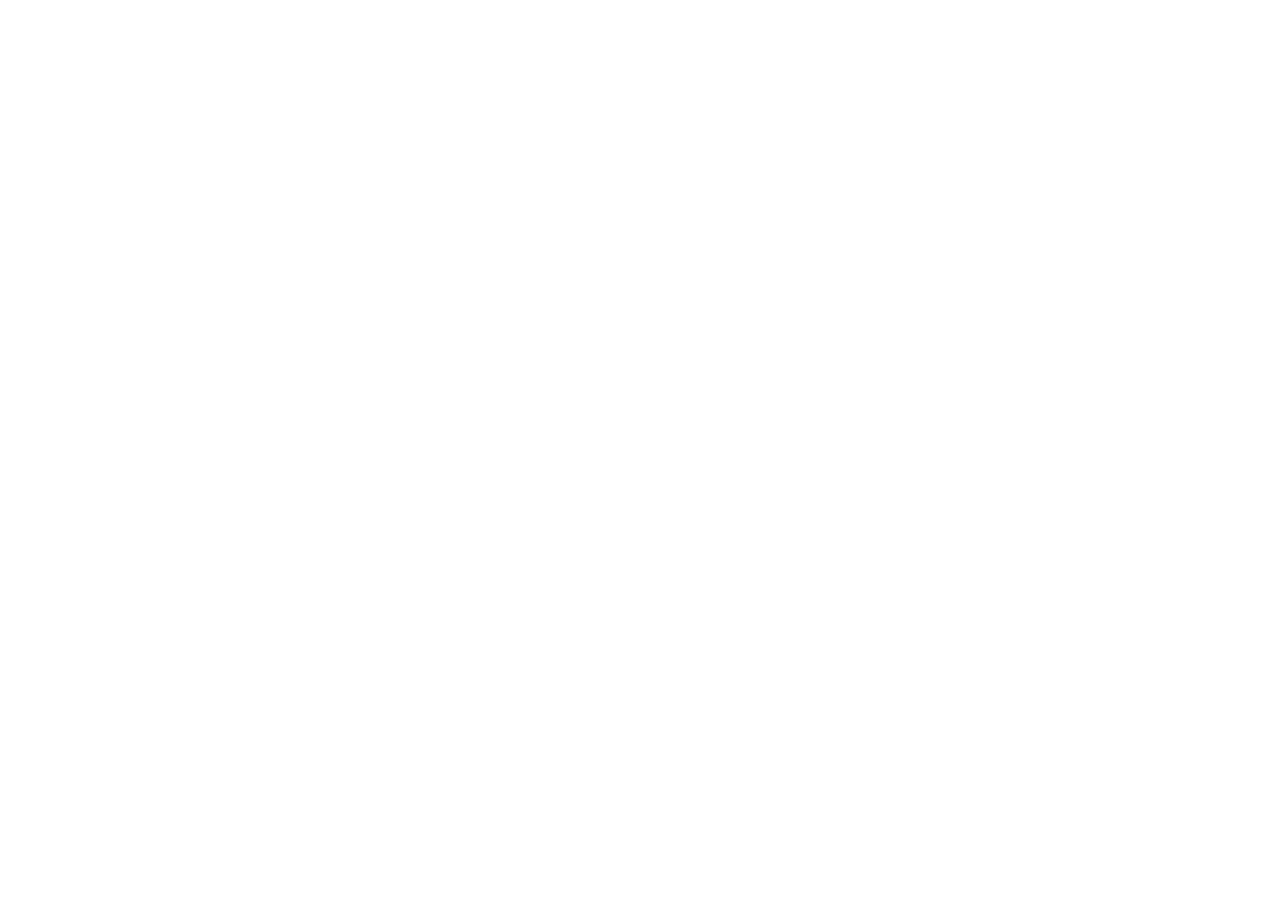
==== kyungil.html @ d0c9ec5f "Update kyungil.html" ====
<!DOCTYPE html>
<html lang="en">
<head>
    <meta charset="UTF-8">
    <script src="./Alert.js"></script>
    <title>Title</title>
</head>
<body>
<div class="suggest-l"></div>
<div class="iphone-l">
    <div class="screen-ll">
        <div id="wrapper">
            <div class="menu-l">
                <canvas data-colors="#69D2E7:#A7DBD8:#E0E4CC:#F38630:#FA6900:#C02942:#542437:#53777A:#ECD078:#FE4365" data-sectionHeight="200" data-contentId="js-content" id="myCanvas1" class="canvas-e"></canvas>
                <div id="js-content" class="content-ll">
                    <div class="section-b"></div>
                    <div class="section-b is-watermellon"></div>
                    <div class="section-b is-fish"></div>
                    <div class="section-b is-donut"></div>
                    <div class="section-b is-icecreame"></div>
                    <div class="section-b is-bananas"></div>
                    <div class="section-b is-drink"></div>
                    <div class="section-b is-candies"></div>
                    <div class="section-b is-pizza"></div>
                    <div class="section-b is-china"></div>
                </div>
            </div>
        </div>
    </div>
</div>
</body>
</html>
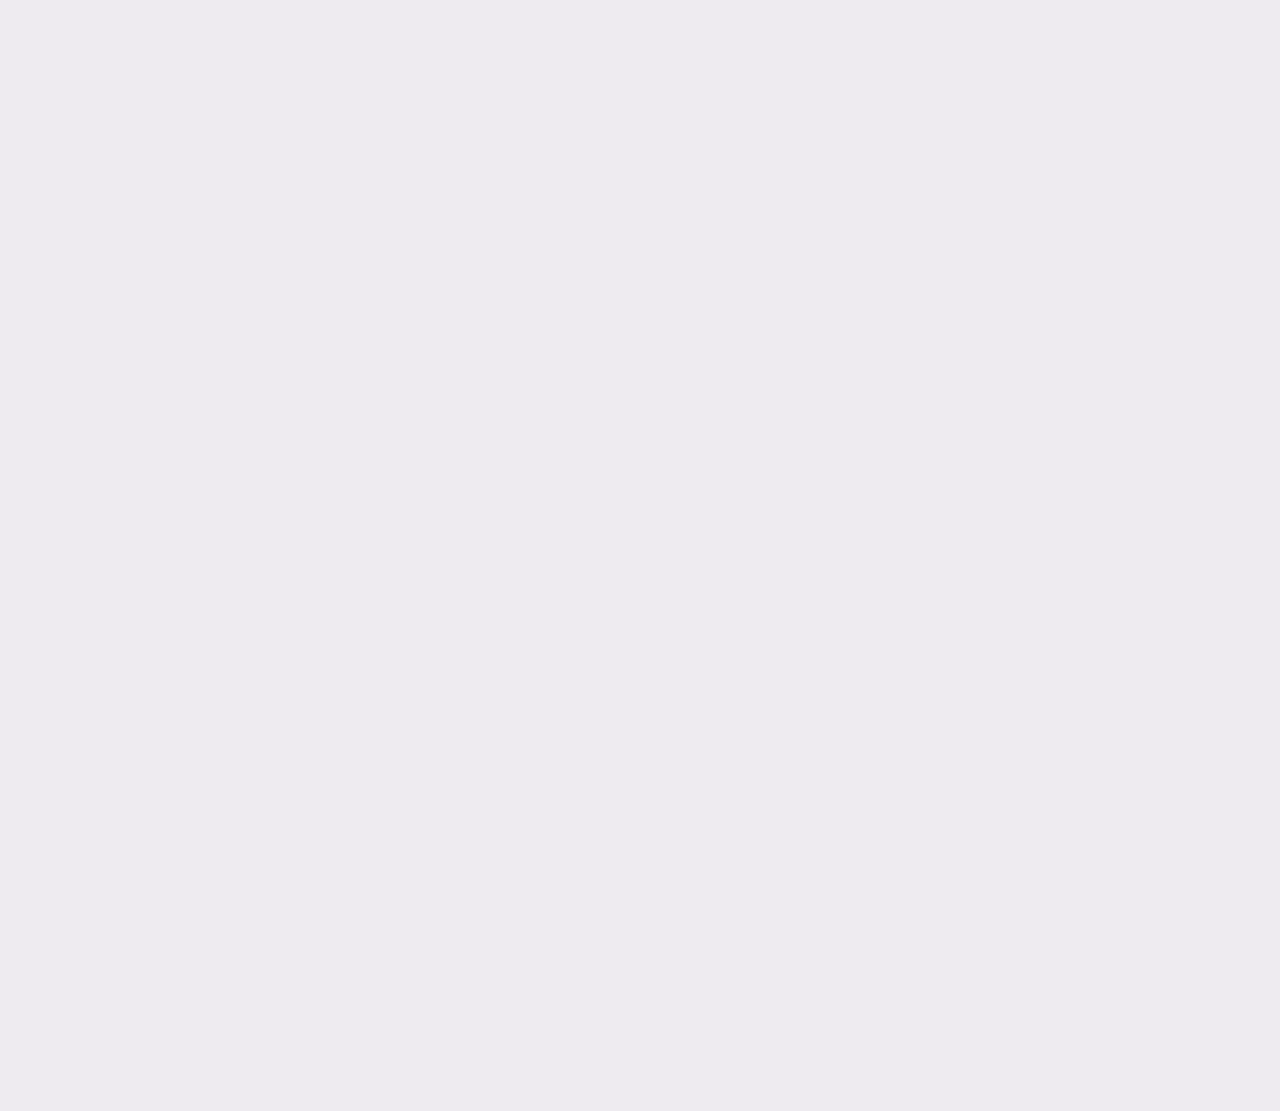
==== commit 59862e88: "Update kyungil.html" ====
--- a/kyungil.html
+++ b/kyungil.html
@@ -2,7 +2,8 @@
 <html lang="en">
 <head>
     <meta charset="UTF-8">
-    <script src="./Alert.js"></script>
+    <script src="kyungil.js"></script>
+    <link rel="stylesheet" href="kyungil.css">
     <title>Title</title>
 </head>
 <body>
--- a/kyungil.css
+++ b/kyungil.css
@@ -0,0 +1,179 @@
+* {
+    -webkit-box-sizing: border-box;
+    -moz-box-sizing: border-box;
+    box-sizing: border-box;
+}
+body,
+html {
+    width: 100%;
+    height: 100%;
+    margin: 0;
+    padding: 0;
+    overflow: auto;
+    font-family: monospace;
+    background-color: #eeebf0;
+    position: relative;
+}
+.suggest-l {
+    width: 300px;
+    height: 300px;
+    background: transparent url("https://s.cdpn.io/6859/suggest.png") no-repeat center center;
+    position: absolute;
+    top: 50%;
+    left: 50%;
+    margin-left: 200px;
+    margin-top: -200px;
+}
+.iphone-l {
+    width: 600px;
+    height: 1061px;
+    margin: 0 auto;
+    margin-top: 50px;
+    background: transparent url("https://s.cdpn.io/6859/iphone.png") no-repeat center center;
+    position: relative;
+}
+.iphone-l > .screen-ll {
+    position: absolute;
+    top: 185px;
+    left: 91px;
+    width: 416px;
+    height: 713px;
+    overflow: hidden;
+}
+.touch {
+    overflow: hidden !important;
+    border: 10px solid #f00;
+}
+#wrapper {
+    position: absolute;
+    left: 0;
+    top: 0;
+    width: 100%;
+    height: 100%;
+    overflow: auto;
+    overflow-x: hidden;
+}
+#wrapper.is-with-scroll {
+    width: 432px;
+}
+#wrapper .menu-l {
+    position: relative;
+}
+
+#wrapper .menu-l.is-loaded{
+    background: #69d2e7;
+    /* Old browsers */
+    /* IE9 SVG, needs conditional override of 'filter' to 'none' */
+    background: -moz-linear-gradient(top, #69d2e7 0%, #69d2e7 50%, #fe4365 51%, #fe4365 100%);
+    /* FF3.6+ */
+    background: -webkit-gradient(linear, left top, left bottom, color-stop(0%, #69d2e7), color-stop(50%, #69d2e7), color-stop(51%, #fe4365), color-stop(100%, #fe4365));
+    /* Chrome,Safari4+ */
+    background: -webkit-linear-gradient(top, #69d2e7 0%, #69d2e7 50%, #fe4365 51%, #fe4365 100%);
+    /* Chrome10+,Safari5.1+ */
+    background: -o-linear-gradient(top, #69d2e7 0%, #69d2e7 50%, #fe4365 51%, #fe4365 100%);
+    /* Opera 11.10+ */
+    background: -ms-linear-gradient(top, #69d2e7 0%, #69d2e7 50%, #fe4365 51%, #fe4365 100%);
+    /* IE10+ */
+    background: linear-gradient(to bottom, #69d2e7 0%, #69d2e7 50%, #fe4365 51%, #fe4365 100%);
+    /* W3C */
+}
+
+#wrapper .content-ll {
+    position: absolute;
+    top: 0;
+    left: 0;
+    width: 100%;
+    height: 100%;
+    overflow: hidden;
+    font-size: 25px;
+    line-height: 30px;
+    -webkit-transform: rotate3d(0, 0, 0);
+    -moz-transform: rotate3d(0, 0, 0);
+    -ms-transform: rotate3d(0, 0, 0);
+    -o-transform: rotate3d(0, 0, 0);
+    transform: rotate3d(0, 0, 0);
+}
+.section-b {
+    height: 200px;
+    position: relative;
+    cursor: pointer;
+}
+.section-b:active:after {
+    width: 76px;
+    height: 76px;
+    margin-top: -38px;
+    margin-left: -38px;
+    background-size: 100% 100%;
+    -webkit-transition: all 0.15s ease-out;
+    -moz-transition: all 0.15s ease-out;
+    -o-transition: all 0.15s ease-out;
+    transition: all 0.15s ease-out;
+}
+.section-b.is-check {
+    z-index: 1;
+    position: fixed;
+    width: 100%;
+    height: 100%;
+    left: 0;
+    top: 0;
+    background-color: #f00;
+}
+.section-b:after {
+    position: absolute;
+    top: 50%;
+    left: 50%;
+    margin-top: -50px;
+    margin-left: -50px;
+    content: '';
+    width: 100px;
+    height: 100px;
+    background: transparent url("https://s.cdpn.io/6859/icecreame.png") no-repeat center center;
+    background-size: 100% 100%;
+}
+.section-b.is-watermellon:after {
+    background: transparent url("https://s.cdpn.io/6859/watermellon.png") no-repeat center center;
+    background-size: 100% 100%;
+}
+.section-b.is-fish:after {
+    background: transparent url("https://s.cdpn.io/6859/fish.png") no-repeat center center;
+    background-size: 100% 100%;
+}
+.section-b.is-donut:after {
+    background: transparent url("https://s.cdpn.io/6859/donut.png") no-repeat center center;
+    background-size: 100% 100%;
+}
+.section-b.is-icecreame:after {
+    background: transparent url("https://s.cdpn.io/6859/icecreame2.png") no-repeat center center;
+    background-size: 100% 100%;
+}
+.section-b.is-bananas:after {
+    background: transparent url("https://s.cdpn.io/6859/bananas.png") no-repeat center center;
+    background-size: 100% 100%;
+}
+.section-b.is-drink:after {
+    background: transparent url("https://s.cdpn.io/6859/drink.png") no-repeat center center;
+    background-size: 100% 100%;
+}
+.section-b.is-candies:after {
+    background: transparent url("https://s.cdpn.io/6859/candies.png") no-repeat center center;
+    background-size: 100% 100%;
+}
+.section-b.is-pizza:after {
+    background: transparent url("https://s.cdpn.io/6859/pizza.png") no-repeat center center;
+    background-size: 100% 100%;
+}
+.section-b.is-china:after {
+    background: transparent url("https://s.cdpn.io/6859/china.png") no-repeat center center;
+    background-size: 100% 100%;
+}
+@media all and (max-width:930px) {
+    .suggest-l {
+        margin-left: -150px;
+        top: 0;
+        margin-top: 0;
+    }
+    .iphone-l {
+        margin: 0 auto;
+        margin-top: 250px;
+    }
+}
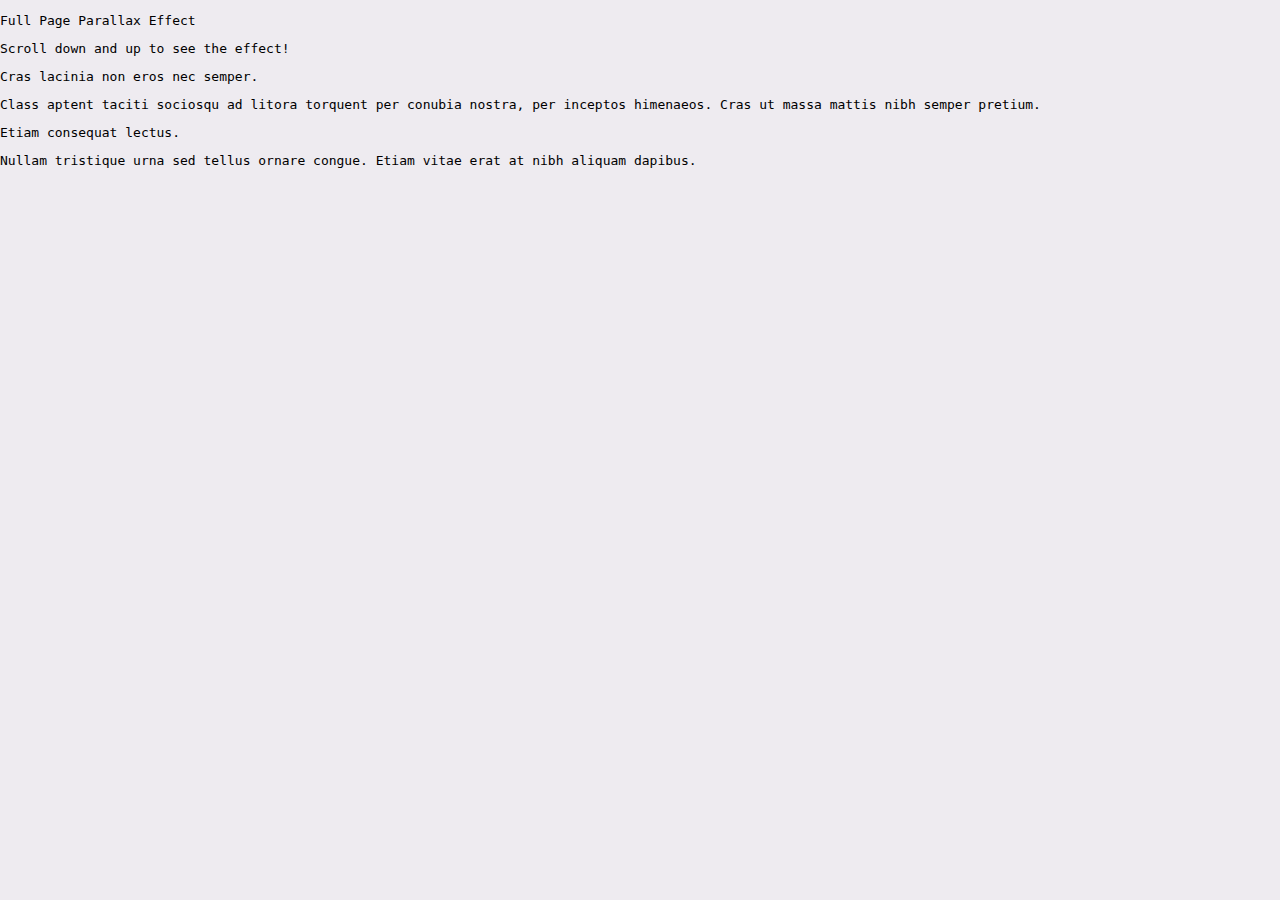
==== commit d90214dc: "Update kyungil.html" ====
--- a/kyungil.html
+++ b/kyungil.html
@@ -7,27 +7,25 @@
     <title>Title</title>
 </head>
 <body>
-<div class="suggest-l"></div>
-<div class="iphone-l">
-    <div class="screen-ll">
-        <div id="wrapper">
-            <div class="menu-l">
-                <canvas data-colors="#69D2E7:#A7DBD8:#E0E4CC:#F38630:#FA6900:#C02942:#542437:#53777A:#ECD078:#FE4365" data-sectionHeight="200" data-contentId="js-content" id="myCanvas1" class="canvas-e"></canvas>
-                <div id="js-content" class="content-ll">
-                    <div class="section-b"></div>
-                    <div class="section-b is-watermellon"></div>
-                    <div class="section-b is-fish"></div>
-                    <div class="section-b is-donut"></div>
-                    <div class="section-b is-icecreame"></div>
-                    <div class="section-b is-bananas"></div>
-                    <div class="section-b is-drink"></div>
-                    <div class="section-b is-candies"></div>
-                    <div class="section-b is-pizza"></div>
-                    <div class="section-b is-china"></div>
-                </div>
-            </div>
+    <div class="container">
+      <section class="background">
+        <div class="content-wrapper">
+          <p class="content-title">Full Page Parallax Effect</p>
+          <p class="content-subtitle">Scroll down and up to see the effect!</p>
         </div>
+      </section>
+      <section class="background">
+        <div class="content-wrapper">
+          <p class="content-title">Cras lacinia non eros nec semper.</p>
+          <p class="content-subtitle">Class aptent taciti sociosqu ad litora torquent per conubia nostra, per inceptos himenaeos. Cras ut massa mattis nibh semper pretium.</p>
+        </div>
+      </section>
+      <section class="background">
+        <div class="content-wrapper">
+          <p class="content-title">Etiam consequat lectus.</p>
+          <p class="content-subtitle">Nullam tristique urna sed tellus ornare congue. Etiam vitae erat at nibh aliquam dapibus.</p>
+        </div>
+      </section>
     </div>
-</div>
 </body>
 </html>
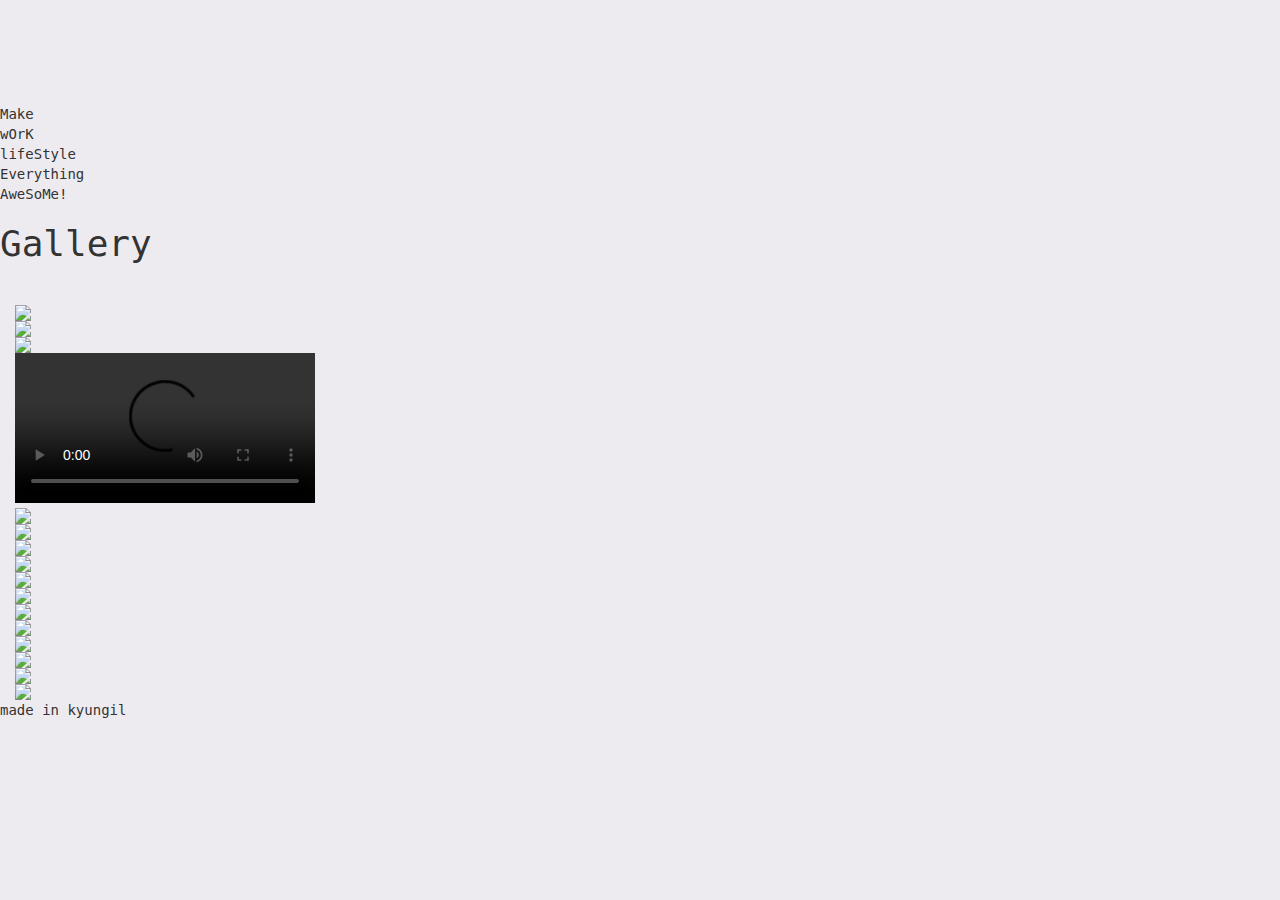
==== commit cd9c8fc0: "Update kyungil.html" ====
--- a/kyungil.html
+++ b/kyungil.html
@@ -1,31 +1,77 @@
-<!DOCTYPE html>
+<!doctype html>
 <html lang="en">
 <head>
     <meta charset="UTF-8">
+    <meta name="viewport"
+          content="width=device-width, user-scalable=no, initial-scale=1.0, maximum-scale=1.0, minimum-scale=1.0">
+    <meta http-equiv="X-UA-Compatible" content="ie=edge">
+    <title>Document</title>
+    <script src="https://cdnjs.cloudflare.com/ajax/libs/jquery/2.2.2/jquery.min.js"></script>
+    <script src="https://maxcdn.bootstrapcdn.com/bootstrap/3.3.6/js/bootstrap.min.js"></script>
+    <link href='https://fonts.googleapis.com/css?family=Satisfy' rel='stylesheet' type='text/css'>
+    <link rel="stylesheet" href="https://maxcdn.bootstrapcdn.com/bootstrap/3.3.6/css/bootstrap.min.css">
+    <link rel="stylesheet" href="https://cdnjs.cloudflare.com/ajax/libs/animate.css/3.5.1/animate.min.css">
+    <link rel="stylesheet" href="kyungil.css">
+
     <script src="kyungil.js"></script>
-    <link rel="stylesheet" href="kyungil.css">
-    <title>Title</title>
 </head>
 <body>
-    <div class="container">
-      <section class="background">
-        <div class="content-wrapper">
-          <p class="content-title">Full Page Parallax Effect</p>
-          <p class="content-subtitle">Scroll down and up to see the effect!</p>
+<div class="head">
+    <div class="load">
+        <hr/><hr/><hr/><hr/>
+    </div>
+    <div id=container>
+        Make
+        <div id=flip>
+            <div><div>wOrK</div></div>
+            <div><div>lifeStyle</div></div>
+            <div><div>Everything</div></div>
         </div>
-      </section>
-      <section class="background">
-        <div class="content-wrapper">
-          <p class="content-title">Cras lacinia non eros nec semper.</p>
-          <p class="content-subtitle">Class aptent taciti sociosqu ad litora torquent per conubia nostra, per inceptos himenaeos. Cras ut massa mattis nibh semper pretium.</p>
-        </div>
-      </section>
-      <section class="background">
-        <div class="content-wrapper">
-          <p class="content-title">Etiam consequat lectus.</p>
-          <p class="content-subtitle">Nullam tristique urna sed tellus ornare congue. Etiam vitae erat at nibh aliquam dapibus.</p>
-        </div>
-      </section>
+        AweSoMe!
     </div>
+</div>
+<div class="body">
+   <div>
+       <h1>Gallery</h1><hr>
+       <div id="gallery" class="container-fluid">
+           <img src="https://source.unsplash.com/1600x1200?female,portrait" class="img-responsive">
+           <img src="https://source.unsplash.com/1024x768?female,portrait" class="img-responsive">
+           <img src="https://source.unsplash.com/1366x768?female,portrait" class="img-responsive">
+           <video class="vid" controls>
+               <source src="http://commondatastorage.googleapis.com/gtv-videos-bucket/sample/BigBuckBunny.mp4" type="video/mp4">
+               </source>
+           </video>
+           <img src="https://source.unsplash.com/1920x1080?female,portrait" class="img-responsive">
+           <img src="https://source.unsplash.com/640x360?female,portrait" class="img-responsive">
+           <img src="https://source.unsplash.com/320x640?female,portrait" class="img-responsive">
+           <img src="https://source.unsplash.com/1200x1600?female,portrait" class="card img-responsive">
+           <img src="https://source.unsplash.com/800x600?female,portrait" class="img-responsive">
+           <img src="https://source.unsplash.com/600x800?female,portrait" class="img-responsive">
+           <img src="https://source.unsplash.com/400x600?female,portrait" class="img-responsive">
+           <img src="https://source.unsplash.com/600x400?female,portrait" class="img-responsive">
+           <img src="https://source.unsplash.com/1100x1600?female,portrait" class="img-responsive">
+           <img src="https://source.unsplash.com/1600x1100?female,portrait" class="img-responsive">
+           <img src="https://source.unsplash.com/992x768?female,portrait" class="img-responsive">
+           <img src="https://source.unsplash.com/768x992?female,portrait" class="img-responsive">
+
+       </div>
+
+       <div id="myModal" class="modal fade" role="dialog">
+           <div class="modal-dialog">
+
+               <!-- Modal content-->
+               <div class="modal-content">
+                   <div class="modal-body">
+                   </div>
+               </div>
+
+           </div>
+       </div>
+   </div>
+</div>
+
+
+<p>made in kyungil</p>
+
 </body>
 </html>
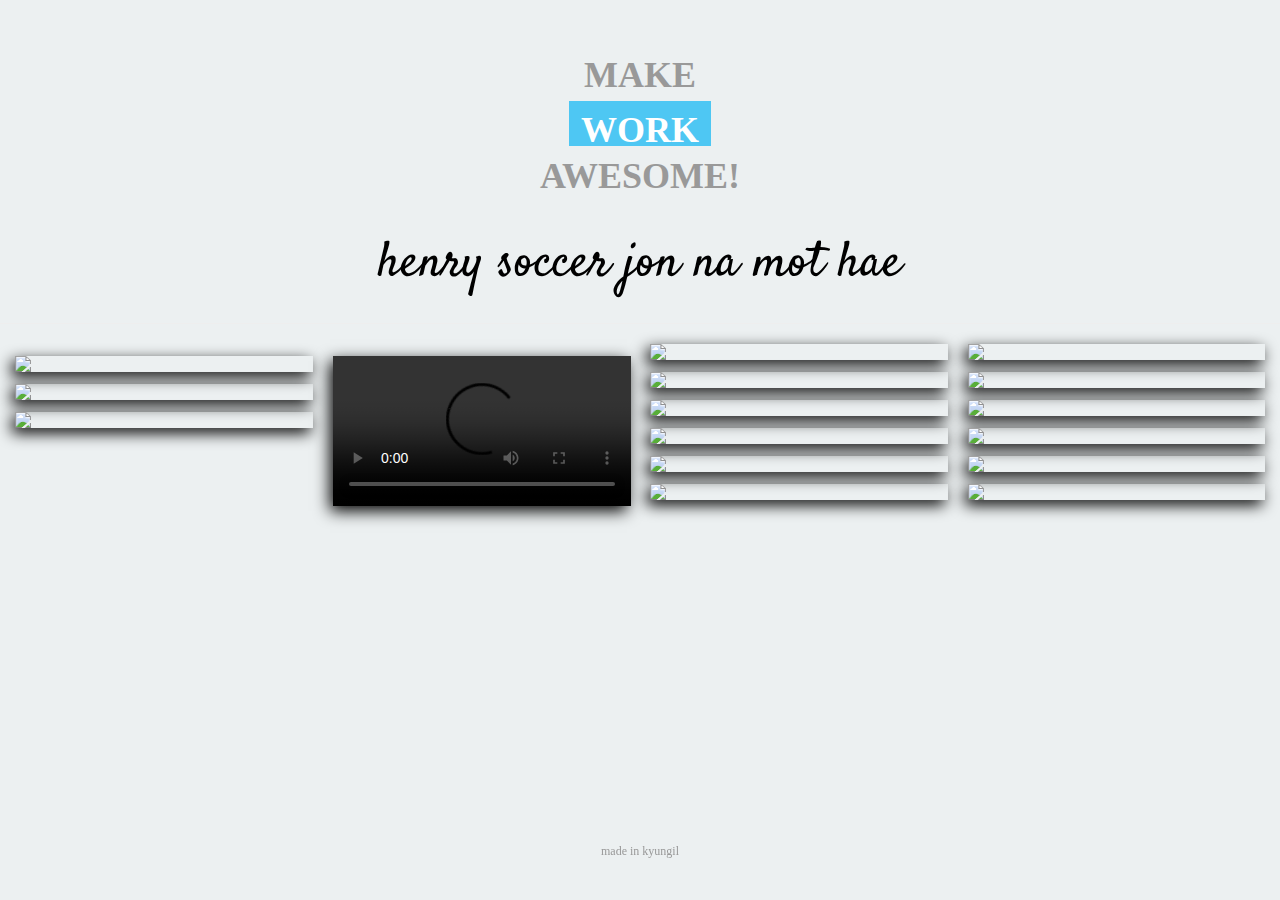
==== commit 906a67ea: "Update kyungil.html" ====
--- a/kyungil.html
+++ b/kyungil.html
@@ -32,7 +32,7 @@
 </div>
 <div class="body">
    <div>
-       <h1>Gallery</h1><hr>
+       <h1>henry soccer jon na mot hae</h1><hr>
        <div id="gallery" class="container-fluid">
            <img src="https://source.unsplash.com/1600x1200?female,portrait" class="img-responsive">
            <img src="https://source.unsplash.com/1024x768?female,portrait" class="img-responsive">
--- a/kyungil.css
+++ b/kyungil.css
@@ -1,179 +1,156 @@
-* {
-    -webkit-box-sizing: border-box;
-    -moz-box-sizing: border-box;
-    box-sizing: border-box;
+body{background:#ECF0F1}
+
+/*뻉뺑이*/
+.load{
+    position:relative;
+    top:50%;
+    left:50%;
+    transform:translate(-50%, -50%);
+    /*change these sizes to fit into your project*/
+    width:50px;
+    height:50px;
 }
-body,
-html {
-    width: 100%;
-    height: 100%;
-    margin: 0;
-    padding: 0;
-    overflow: auto;
-    font-family: monospace;
-    background-color: #eeebf0;
-    position: relative;
-}
-.suggest-l {
-    width: 300px;
-    height: 300px;
-    background: transparent url("https://s.cdpn.io/6859/suggest.png") no-repeat center center;
-    position: absolute;
-    top: 50%;
-    left: 50%;
-    margin-left: 200px;
-    margin-top: -200px;
-}
-.iphone-l {
-    width: 600px;
-    height: 1061px;
-    margin: 0 auto;
-    margin-top: 50px;
-    background: transparent url("https://s.cdpn.io/6859/iphone.png") no-repeat center center;
-    position: relative;
-}
-.iphone-l > .screen-ll {
-    position: absolute;
-    top: 185px;
-    left: 91px;
-    width: 416px;
-    height: 713px;
-    overflow: hidden;
-}
-.touch {
-    overflow: hidden !important;
-    border: 10px solid #f00;
-}
-#wrapper {
-    position: absolute;
-    left: 0;
-    top: 0;
-    width: 100%;
-    height: 100%;
-    overflow: auto;
-    overflow-x: hidden;
-}
-#wrapper.is-with-scroll {
-    width: 432px;
-}
-#wrapper .menu-l {
-    position: relative;
+.load hr{border:0;margin:0;width:40%;height:40%;position:absolute;border-radius:50%;animation:spin 2s ease infinite}
+
+.load :first-child{background:#19A68C;animation-delay:-1.5s}
+.load :nth-child(2){background:#F63D3A;animation-delay:-1s}
+.load :nth-child(3){background:#FDA543;animation-delay:-0.5s}
+.load :last-child{background:#193B48}
+
+@keyframes spin{
+    0%,100%{transform:translate(0)}
+    25%{transform:translate(160%)}
+    50%{transform:translate(160%, 160%)}
+    75%{transform:translate(0, 160%)}
 }
 
-#wrapper .menu-l.is-loaded{
-    background: #69d2e7;
-    /* Old browsers */
-    /* IE9 SVG, needs conditional override of 'filter' to 'none' */
-    background: -moz-linear-gradient(top, #69d2e7 0%, #69d2e7 50%, #fe4365 51%, #fe4365 100%);
-    /* FF3.6+ */
-    background: -webkit-gradient(linear, left top, left bottom, color-stop(0%, #69d2e7), color-stop(50%, #69d2e7), color-stop(51%, #fe4365), color-stop(100%, #fe4365));
-    /* Chrome,Safari4+ */
-    background: -webkit-linear-gradient(top, #69d2e7 0%, #69d2e7 50%, #fe4365 51%, #fe4365 100%);
-    /* Chrome10+,Safari5.1+ */
-    background: -o-linear-gradient(top, #69d2e7 0%, #69d2e7 50%, #fe4365 51%, #fe4365 100%);
-    /* Opera 11.10+ */
-    background: -ms-linear-gradient(top, #69d2e7 0%, #69d2e7 50%, #fe4365 51%, #fe4365 100%);
-    /* IE10+ */
-    background: linear-gradient(to bottom, #69d2e7 0%, #69d2e7 50%, #fe4365 51%, #fe4365 100%);
-    /* W3C */
+/*안내문*/
+@import url('https://fonts.googleapis.com/css?family=Roboto:700');
+
+body {
+    margin:0px;
+    font-family:'Roboto';
+    text-align:center;
 }
 
-#wrapper .content-ll {
-    position: absolute;
-    top: 0;
-    left: 0;
-    width: 100%;
-    height: 100%;
-    overflow: hidden;
-    font-size: 25px;
-    line-height: 30px;
-    -webkit-transform: rotate3d(0, 0, 0);
-    -moz-transform: rotate3d(0, 0, 0);
-    -ms-transform: rotate3d(0, 0, 0);
-    -o-transform: rotate3d(0, 0, 0);
-    transform: rotate3d(0, 0, 0);
+#container {
+    color:#999;
+    text-transform: uppercase;
+    font-size:36px;
+    font-weight:bold;
+    padding-top:200px;
+    position:fixed;
+    width:100%;
+    bottom:80%;
+    display:contents;
 }
-.section-b {
-    height: 200px;
-    position: relative;
-    cursor: pointer;
+
+#flip {
+    height:50px;
+    overflow:hidden;
 }
-.section-b:active:after {
-    width: 76px;
-    height: 76px;
-    margin-top: -38px;
-    margin-left: -38px;
-    background-size: 100% 100%;
-    -webkit-transition: all 0.15s ease-out;
-    -moz-transition: all 0.15s ease-out;
-    -o-transition: all 0.15s ease-out;
-    transition: all 0.15s ease-out;
+
+#flip > div > div {
+    color:#fff;
+    padding:4px 12px;
+    height:45px;
+    margin-bottom:45px;
+    display:inline-block;
 }
-.section-b.is-check {
-    z-index: 1;
-    position: fixed;
-    width: 100%;
-    height: 100%;
-    left: 0;
-    top: 0;
-    background-color: #f00;
+
+#flip div:first-child {
+    animation: show 5s linear infinite;
 }
-.section-b:after {
-    position: absolute;
-    top: 50%;
-    left: 50%;
-    margin-top: -50px;
-    margin-left: -50px;
-    content: '';
-    width: 100px;
-    height: 100px;
-    background: transparent url("https://s.cdpn.io/6859/icecreame.png") no-repeat center center;
-    background-size: 100% 100%;
+
+#flip div div {
+    background:#42c58a;
 }
-.section-b.is-watermellon:after {
-    background: transparent url("https://s.cdpn.io/6859/watermellon.png") no-repeat center center;
-    background-size: 100% 100%;
+#flip div:first-child div {
+    background:#4ec7f3;
 }
-.section-b.is-fish:after {
-    background: transparent url("https://s.cdpn.io/6859/fish.png") no-repeat center center;
-    background-size: 100% 100%;
+#flip div:last-child div {
+    background:#DC143C;
 }
-.section-b.is-donut:after {
-    background: transparent url("https://s.cdpn.io/6859/donut.png") no-repeat center center;
-    background-size: 100% 100%;
+
+@keyframes show {
+    0% {margin-top:-270px;}
+    5% {margin-top:-180px;}
+    33% {margin-top:-180px;}
+    38% {margin-top:-90px;}
+    66% {margin-top:-90px;}
+    71% {margin-top:0px;}
+    99.99% {margin-top:0px;}
+    100% {margin-top:-270px;}
 }
-.section-b.is-icecreame:after {
-    background: transparent url("https://s.cdpn.io/6859/icecreame2.png") no-repeat center center;
-    background-size: 100% 100%;
+
+p {
+    position:fixed;
+    width:100%;
+    bottom:30px;
+    font-size:12px;
+    color:#999;
+    margin-top:200px;
 }
-.section-b.is-bananas:after {
-    background: transparent url("https://s.cdpn.io/6859/bananas.png") no-repeat center center;
-    background-size: 100% 100%;
+
+/*갤러리*/
+h1{
+    font-family: Satisfy;
+    font-size:50px;
+    text-align:center;
+    color:black;
+    padding:1%;
 }
-.section-b.is-drink:after {
-    background: transparent url("https://s.cdpn.io/6859/drink.png") no-repeat center center;
-    background-size: 100% 100%;
+#gallery{
+    -webkit-column-count:4;
+    -moz-column-count:4;
+    column-count:4;
+
+    -webkit-column-gap:20px;
+    -moz-column-gap:20px;
+    column-gap:20px;
 }
-.section-b.is-candies:after {
-    background: transparent url("https://s.cdpn.io/6859/candies.png") no-repeat center center;
-    background-size: 100% 100%;
-}
-.section-b.is-pizza:after {
-    background: transparent url("https://s.cdpn.io/6859/pizza.png") no-repeat center center;
-    background-size: 100% 100%;
-}
-.section-b.is-china:after {
-    background: transparent url("https://s.cdpn.io/6859/china.png") no-repeat center center;
-    background-size: 100% 100%;
-}
-@media all and (max-width:930px) {
-    .suggest-l {
-        margin-left: -150px;
-        top: 0;
-        margin-top: 0;
-    }
-    .iphone-l {
-        margin: 0 auto;
-        margin-top: 250px;
+@media (max-width:1200px){
+    #gallery{
+        -webkit-column-count:3;
+        -moz-column-count:3;
+        column-count:3;
+
+        -webkit-column-gap:20px;
+        -moz-column-gap:20px;
+        column-gap:20px;
     }
 }
+@media (max-width:800px){
+    #gallery{
+        -webkit-column-count:2;
+        -moz-column-count:2;
+        column-count:2;
+
+        -webkit-column-gap:20px;
+        -moz-column-gap:20px;
+        column-gap:20px;
+    }
+}
+@media (max-width:600px){
+    #gallery{
+        -webkit-column-count:1;
+        -moz-column-count:1;
+        column-count:1;
+    }
+}
+#gallery img,#gallery video {
+    width:100%;
+    height:auto;
+    margin: 4% auto;
+    box-shadow:-3px 5px 15px #000;
+    cursor: pointer;
+    -webkit-transition: all 0.2s;
+    transition: all 0.2s;
+}
+.modal-img,.model-vid{
+    width:100%;
+    height:auto;
+}
+.modal-body{
+    padding:0px;
+}
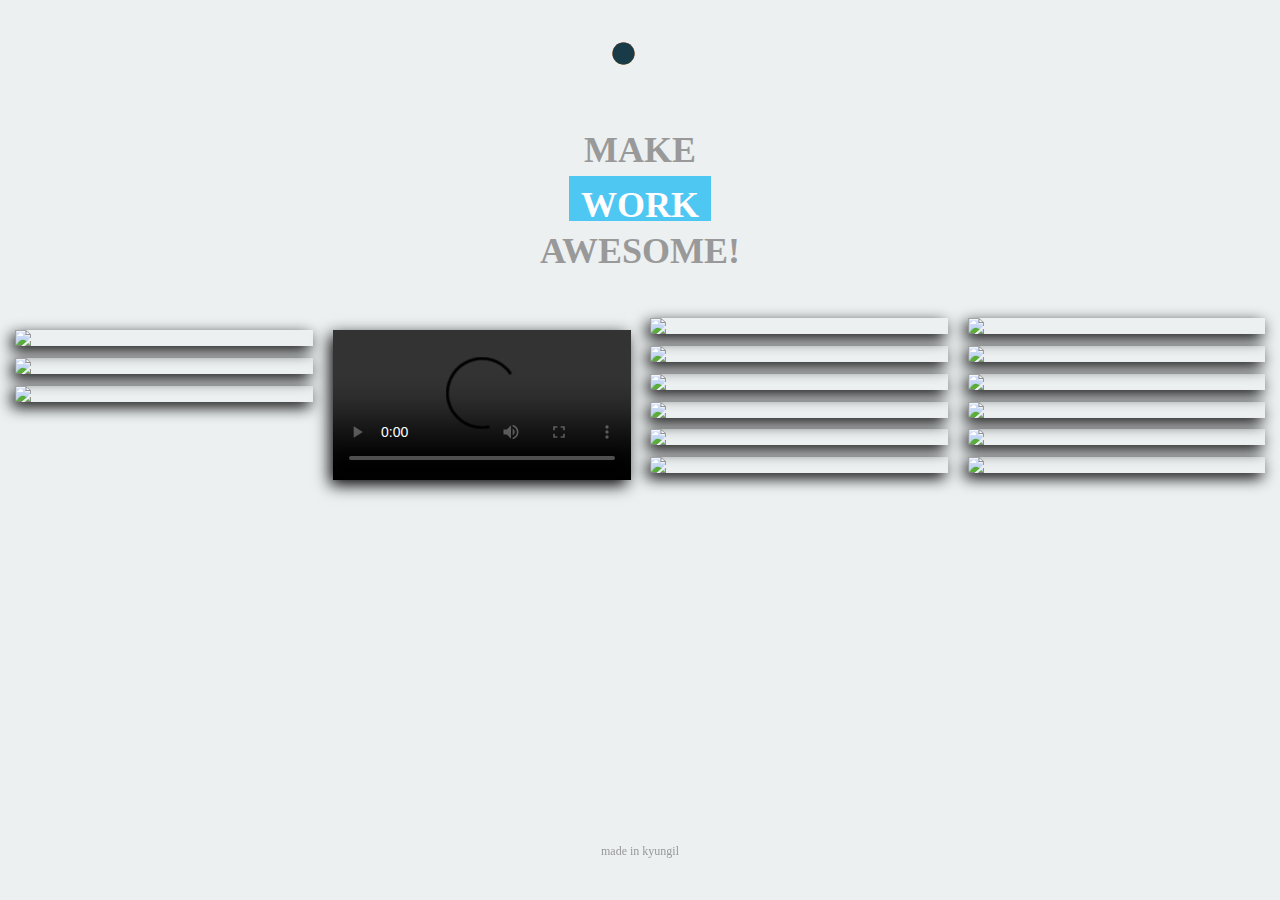
==== commit 2b7af5cf: "Update kyungil.html" ====
--- a/kyungil.html
+++ b/kyungil.html
@@ -32,7 +32,7 @@
 </div>
 <div class="body">
    <div>
-       <h1>henry soccer jon na mot hae</h1><hr>
+       
        <div id="gallery" class="container-fluid">
            <img src="https://source.unsplash.com/1600x1200?female,portrait" class="img-responsive">
            <img src="https://source.unsplash.com/1024x768?female,portrait" class="img-responsive">
--- a/kyungil.css
+++ b/kyungil.css
@@ -1,14 +1,19 @@
 body{background:#ECF0F1}
+
+.head {
+    margin-bottom: 40px;
+}
 
 /*뻉뺑이*/
 .load{
+    margin-top: 70px;
     position:relative;
     top:50%;
     left:50%;
     transform:translate(-50%, -50%);
     /*change these sizes to fit into your project*/
-    width:50px;
-    height:50px;
+    width:55px;
+    height:55px;
 }
 .load hr{border:0;margin:0;width:40%;height:40%;position:absolute;border-radius:50%;animation:spin 2s ease infinite}
 
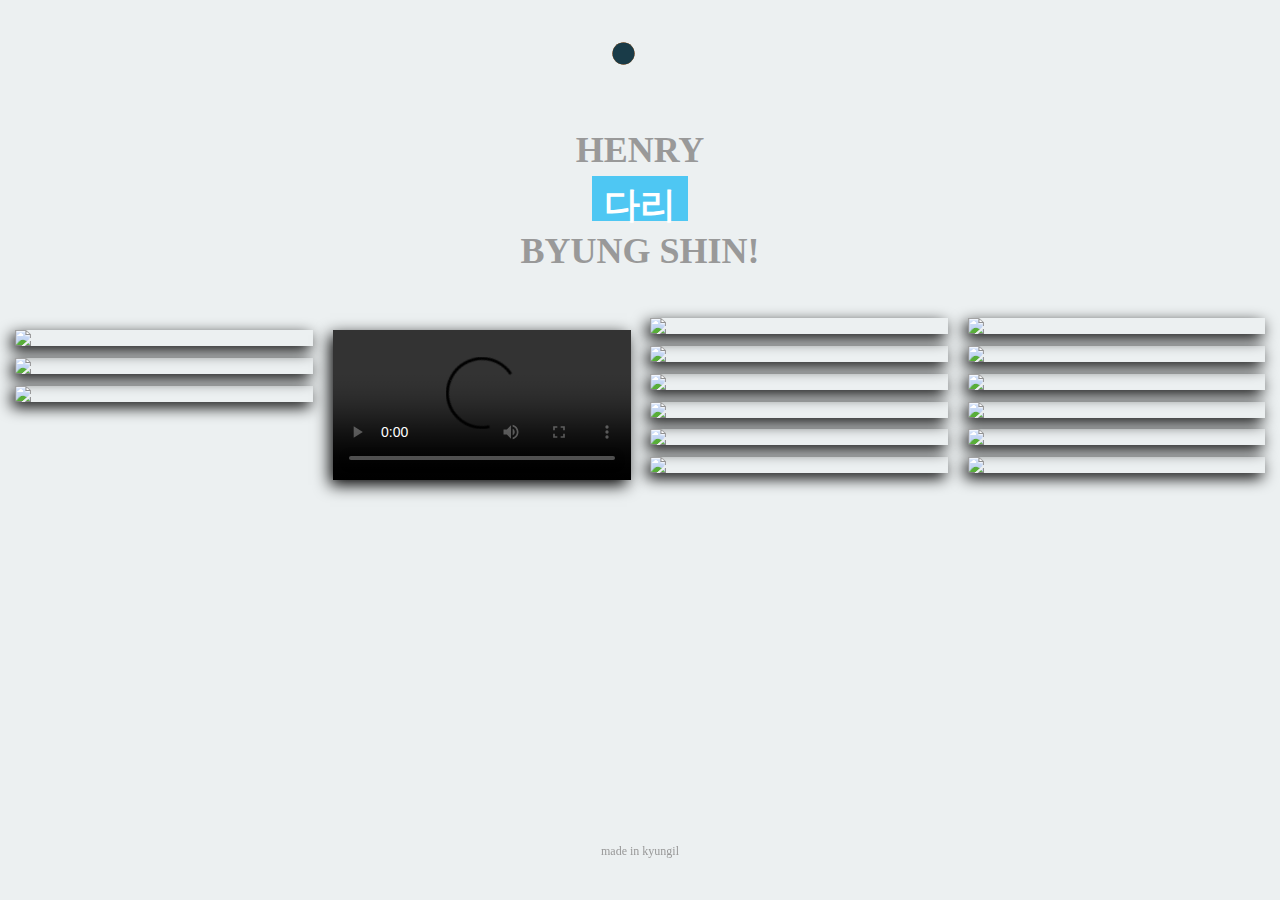
==== commit 2bb36662: "Update kyungil.html" ====
--- a/kyungil.html
+++ b/kyungil.html
@@ -21,13 +21,13 @@
         <hr/><hr/><hr/><hr/>
     </div>
     <div id=container>
-        Make
+        Henry
         <div id=flip>
-            <div><div>wOrK</div></div>
-            <div><div>lifeStyle</div></div>
-            <div><div>Everything</div></div>
+            <div><div>다리</div></div>
+            <div><div>팔</div></div>
+            <div><div>무뇌</div></div>
         </div>
-        AweSoMe!
+        Byung shin!
     </div>
 </div>
 <div class="body">
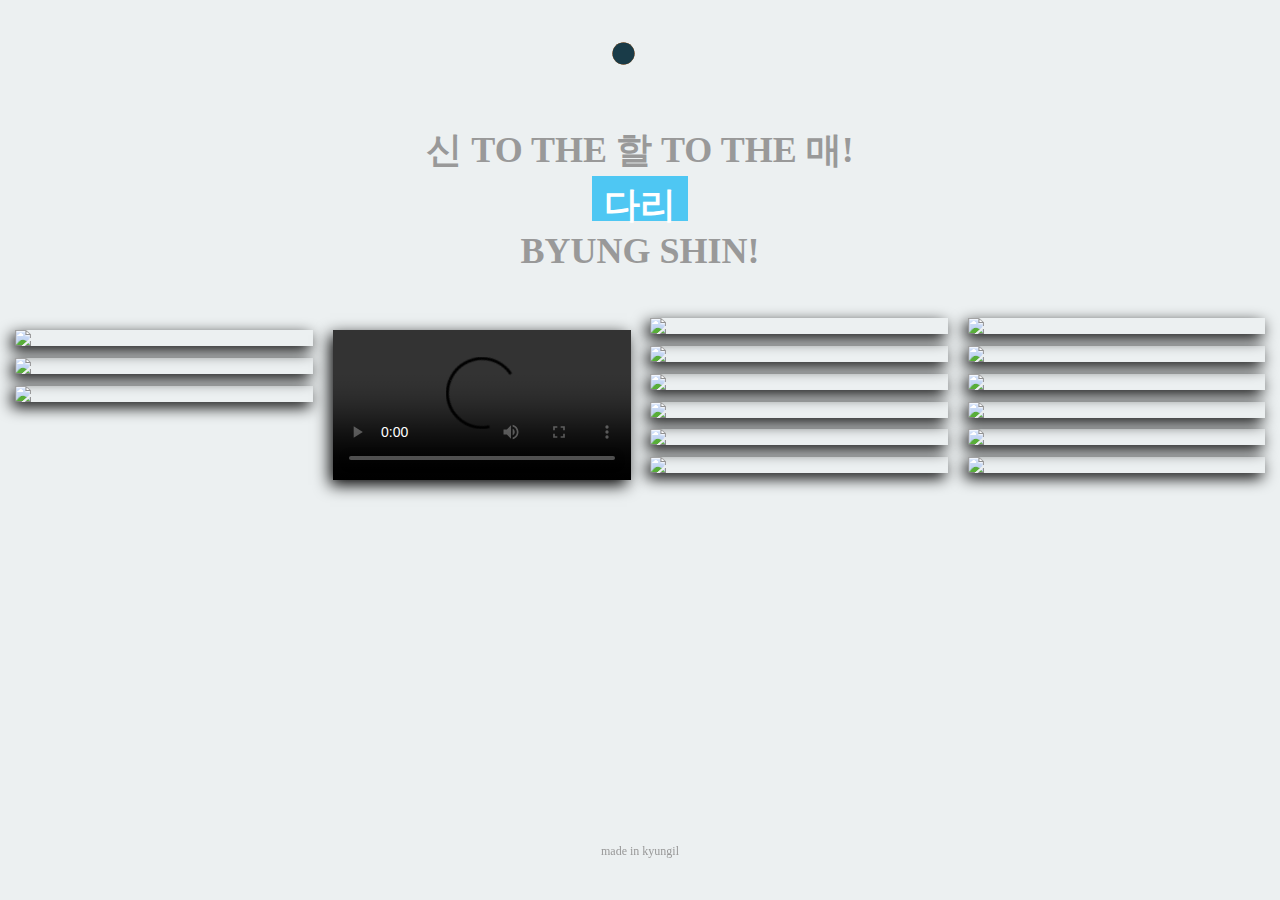
==== commit caa803fe: "Update kyungil.html" ====
--- a/kyungil.html
+++ b/kyungil.html
@@ -21,7 +21,7 @@
         <hr/><hr/><hr/><hr/>
     </div>
     <div id=container>
-        Henry
+        신 to the 할 to the 매!
         <div id=flip>
             <div><div>다리</div></div>
             <div><div>팔</div></div>
